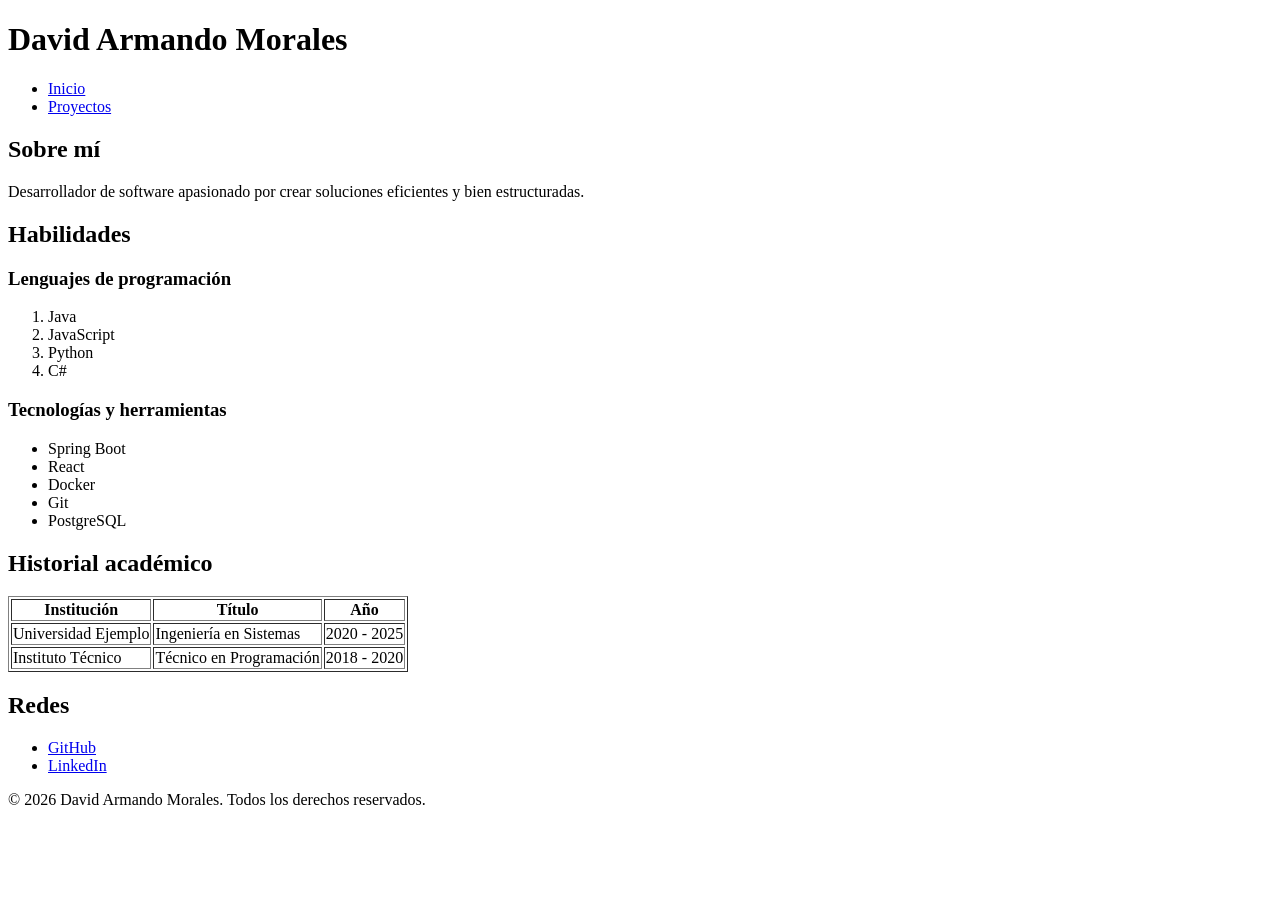
==== portfolio-personal/src/main/resources/static/index.html @ ada37d74 "Mueve archivos HTML a src/main/resources/static/" ====
<!DOCTYPE html>
<html lang="es">
<head>
    <meta charset="UTF-8">
    <meta name="viewport" content="width=device-width, initial-scale=1.0">
    <title>Mi Portafolio</title>
</head>
<body>

    <header>
        <h1>David Armando Morales</h1>
        <nav>
            <ul>
                <li><a href="index.html">Inicio</a></li>
                <li><a href="proyectos.html">Proyectos</a></li>
            </ul>
        </nav>
    </header>

    <main>
        <section>
            <h2>Sobre mí</h2>
            <p>Desarrollador de software apasionado por crear soluciones eficientes y bien estructuradas.</p>
        </section>

        <section>
            <h2>Habilidades</h2>

            <h3>Lenguajes de programación</h3>
            <ol>
                <li>Java</li>
                <li>JavaScript</li>
                <li>Python</li>
                <li>C#</li>
            </ol>

            <h3>Tecnologías y herramientas</h3>
            <ul>
                <li>Spring Boot</li>
                <li>React</li>
                <li>Docker</li>
                <li>Git</li>
                <li>PostgreSQL</li>
            </ul>
        </section>

        <section>
            <h2>Historial académico</h2>
            <table border="1">
                <thead>
                    <tr>
                        <th>Institución</th>
                        <th>Título</th>
                        <th>Año</th>
                    </tr>
                </thead>
                <tbody>
                    <tr>
                        <td>Universidad Ejemplo</td>
                        <td>Ingeniería en Sistemas</td>
                        <td>2020 - 2025</td>
                    </tr>
                    <tr>
                        <td>Instituto Técnico</td>
                        <td>Técnico en Programación</td>
                        <td>2018 - 2020</td>
                    </tr>
                </tbody>
            </table>
        </section>

        <section>
            <h2>Redes</h2>
            <ul>
                <li><a href="https://github.com/" target="_blank">GitHub</a></li>
                <li><a href="https://linkedin.com/" target="_blank">LinkedIn</a></li>
            </ul>
        </section>
    </main>

    <footer>
        <p>&copy; 2026 David Armando Morales. Todos los derechos reservados.</p>
    </footer>

</body>
</html>
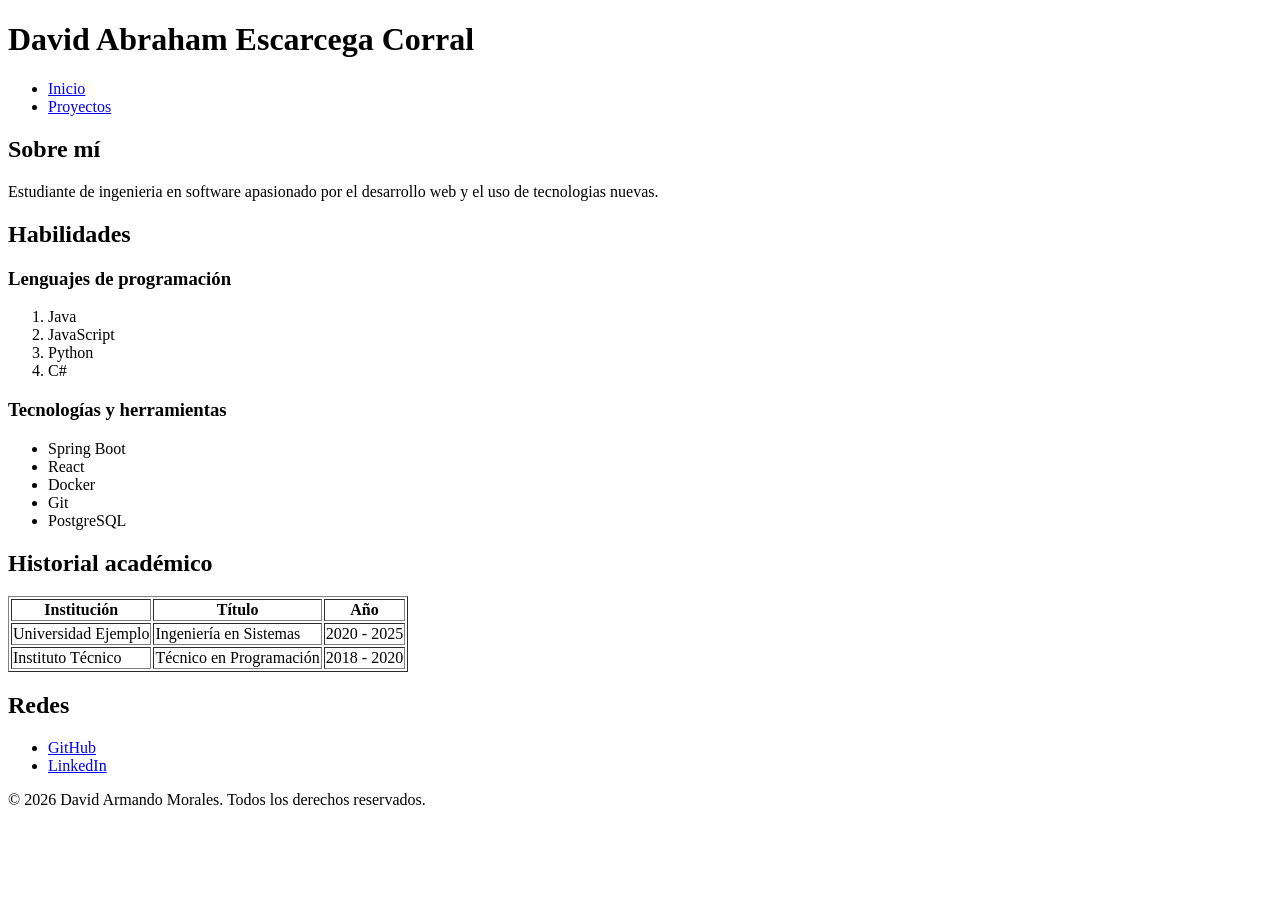
==== commit 09dd5ff9: "Agrega spring-boot-devtools para recarga automática" ====
--- a/portfolio-personal/src/main/resources/static/index.html
+++ b/portfolio-personal/src/main/resources/static/index.html
@@ -8,7 +8,7 @@
 <body>
 
     <header>
-        <h1>David Armando Morales</h1>
+        <h1>David Abraham Escarcega Corral</h1>
         <nav>
             <ul>
                 <li><a href="index.html">Inicio</a></li>
@@ -20,7 +20,7 @@
     <main>
         <section>
             <h2>Sobre mí</h2>
-            <p>Desarrollador de software apasionado por crear soluciones eficientes y bien estructuradas.</p>
+            <p>Estudiante de ingenieria en software apasionado por el desarrollo web y el uso de tecnologias nuevas.</p>
         </section>
 
         <section>
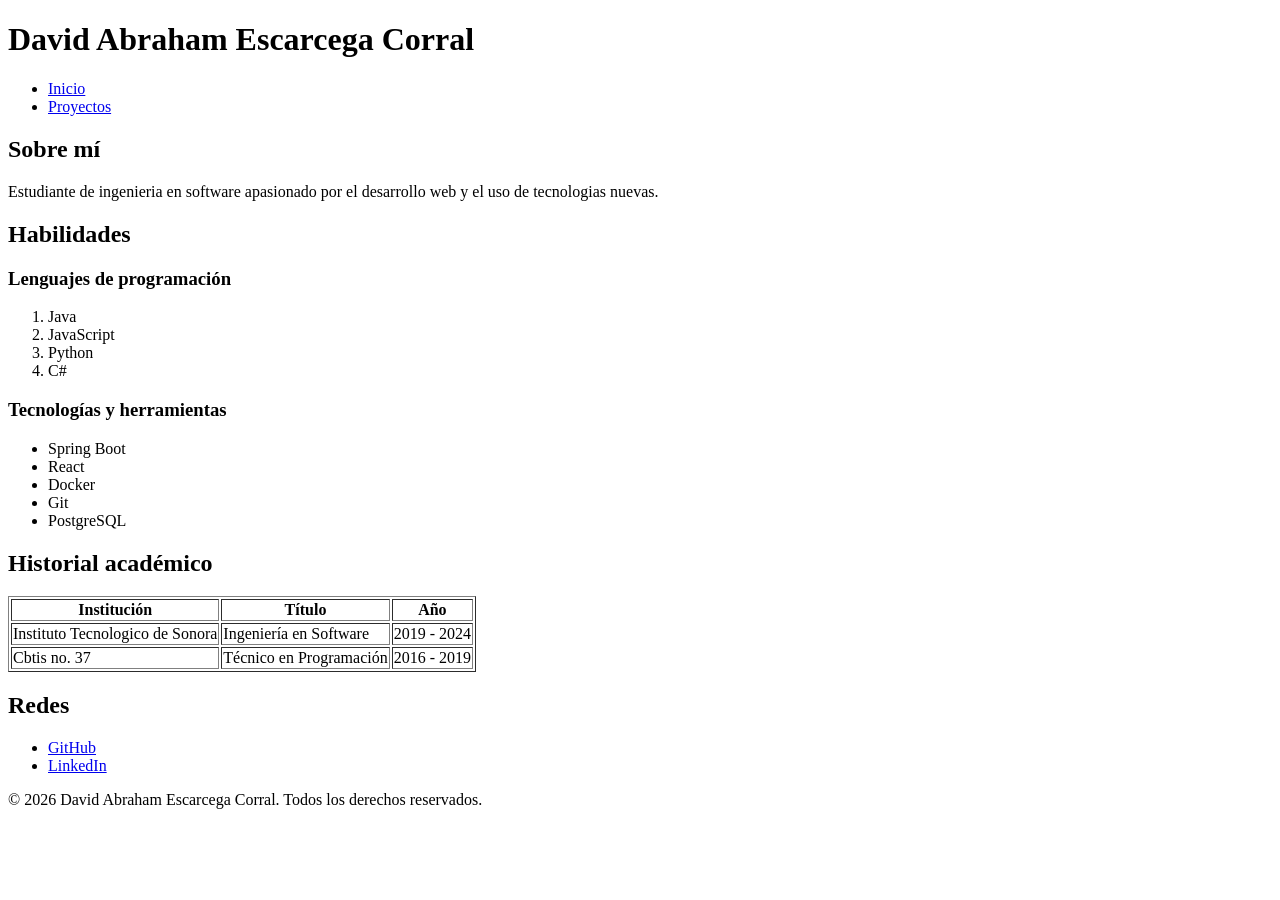
==== commit 7f5503e5: "Portfolio v1" ====
--- a/portfolio-personal/src/main/resources/static/index.html
+++ b/portfolio-personal/src/main/resources/static/index.html
@@ -56,14 +56,14 @@
                 </thead>
                 <tbody>
                     <tr>
-                        <td>Universidad Ejemplo</td>
-                        <td>Ingeniería en Sistemas</td>
-                        <td>2020 - 2025</td>
+                        <td>Instituto Tecnologico de Sonora</td>
+                        <td>Ingeniería en Software</td>
+                        <td>2019 - 2024</td>
                     </tr>
                     <tr>
-                        <td>Instituto Técnico</td>
+                        <td>Cbtis no. 37</td>
                         <td>Técnico en Programación</td>
-                        <td>2018 - 2020</td>
+                        <td>2016 - 2019</td>
                     </tr>
                 </tbody>
             </table>
@@ -72,14 +72,14 @@
         <section>
             <h2>Redes</h2>
             <ul>
-                <li><a href="https://github.com/" target="_blank">GitHub</a></li>
+                <li><a href="https://github.com/DavidEscarcegaCorral" target="_blank">GitHub</a></li>
                 <li><a href="https://linkedin.com/" target="_blank">LinkedIn</a></li>
             </ul>
         </section>
     </main>
 
     <footer>
-        <p>&copy; 2026 David Armando Morales. Todos los derechos reservados.</p>
+        <p>&copy; 2026 David Abraham Escarcega Corral. Todos los derechos reservados.</p>
     </footer>
 
 </body>
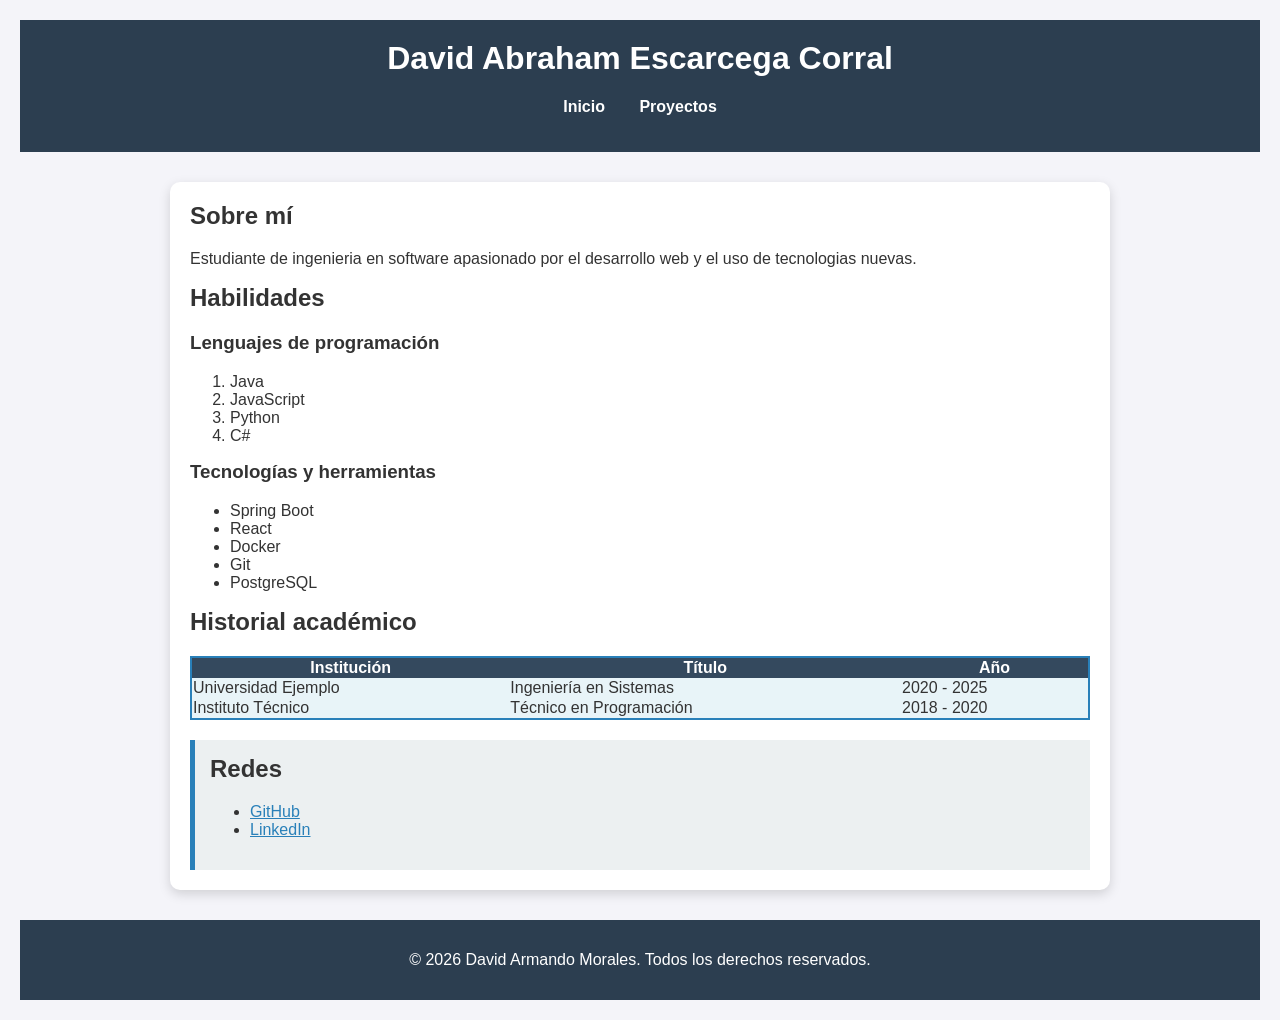
==== commit 868b2ee0: "Agrega hoja de estilos CSS con selectores de etiqueta, clase e ID" ====
--- a/portfolio-personal/src/main/resources/static/index.html
+++ b/portfolio-personal/src/main/resources/static/index.html
@@ -4,6 +4,7 @@
     <meta charset="UTF-8">
     <meta name="viewport" content="width=device-width, initial-scale=1.0">
     <title>Mi Portafolio</title>
+    <link rel="stylesheet" href="css/styles.css">
 </head>
 <body>
 
@@ -17,7 +18,7 @@
         </nav>
     </header>
 
-    <main>
+    <main id="principal">
         <section>
             <h2>Sobre mí</h2>
             <p>Estudiante de ingenieria en software apasionado por el desarrollo web y el uso de tecnologias nuevas.</p>
@@ -46,7 +47,7 @@
 
         <section>
             <h2>Historial académico</h2>
-            <table border="1">
+            <table class="destacado">
                 <thead>
                     <tr>
                         <th>Institución</th>
@@ -56,30 +57,30 @@
                 </thead>
                 <tbody>
                     <tr>
-                        <td>Instituto Tecnologico de Sonora</td>
-                        <td>Ingeniería en Software</td>
-                        <td>2019 - 2024</td>
+                        <td>Universidad Ejemplo</td>
+                        <td>Ingeniería en Sistemas</td>
+                        <td>2020 - 2025</td>
                     </tr>
                     <tr>
-                        <td>Cbtis no. 37</td>
+                        <td>Instituto Técnico</td>
                         <td>Técnico en Programación</td>
-                        <td>2016 - 2019</td>
+                        <td>2018 - 2020</td>
                     </tr>
                 </tbody>
             </table>
         </section>
 
-        <section>
+        <section id="contacto">
             <h2>Redes</h2>
             <ul>
-                <li><a href="https://github.com/DavidEscarcegaCorral" target="_blank">GitHub</a></li>
+                <li><a href="https://github.com/" target="_blank">GitHub</a></li>
                 <li><a href="https://linkedin.com/" target="_blank">LinkedIn</a></li>
             </ul>
         </section>
     </main>
 
     <footer>
-        <p>&copy; 2026 David Abraham Escarcega Corral. Todos los derechos reservados.</p>
+        <p>&copy; 2026 David Armando Morales. Todos los derechos reservados.</p>
     </footer>
 
 </body>
--- a/portfolio-personal/src/main/resources/static/css/styles.css
+++ b/portfolio-personal/src/main/resources/static/css/styles.css
@@ -0,0 +1,86 @@
+/* Selector de etiqueta */
+body {
+    font-family: 'Segoe UI', Tahoma, Geneva, Verdana, sans-serif;
+    background-color: #f4f4f9;
+    margin: 0;
+    padding: 20px;
+    color: #333;
+}
+
+header {
+    background-color: #2c3e50;
+    color: white;
+    padding: 20px;
+    text-align: center;
+}
+
+nav ul {
+    list-style: none;
+    padding: 0;
+}
+
+nav ul li {
+    display: inline;
+    margin: 0 15px;
+}
+
+nav a {
+    color: white;
+    text-decoration: none;
+    font-weight: bold;
+}
+
+h1, h2, h3 {
+    margin-top: 0;
+}
+
+table {
+    width: 100%;
+    border-collapse: collapse;
+}
+
+th {
+    background-color: #34495e;
+    color: white;
+}
+
+/* Selector de clase */
+.destacado {
+    background-color: #e8f4f8;
+    border: 2px solid #2980b9;
+    border-radius: 8px;
+    padding: 15px;
+}
+
+/* Selector de ID */
+#principal {
+    max-width: 900px;
+    margin: 30px auto;
+    padding: 20px;
+    background-color: white;
+    box-shadow: 0 4px 12px rgba(0, 0, 0, 0.15);
+    border-radius: 10px;
+}
+
+#contacto {
+    background-color: #ecf0f1;
+    border-left: 5px solid #2980b9;
+    padding: 15px;
+    margin-top: 20px;
+}
+
+footer {
+    text-align: center;
+    padding: 15px;
+    background-color: #2c3e50;
+    color: white;
+    margin-top: 30px;
+}
+
+a {
+    color: #2980b9;
+}
+
+a:hover {
+    color: #1a5276;
+}
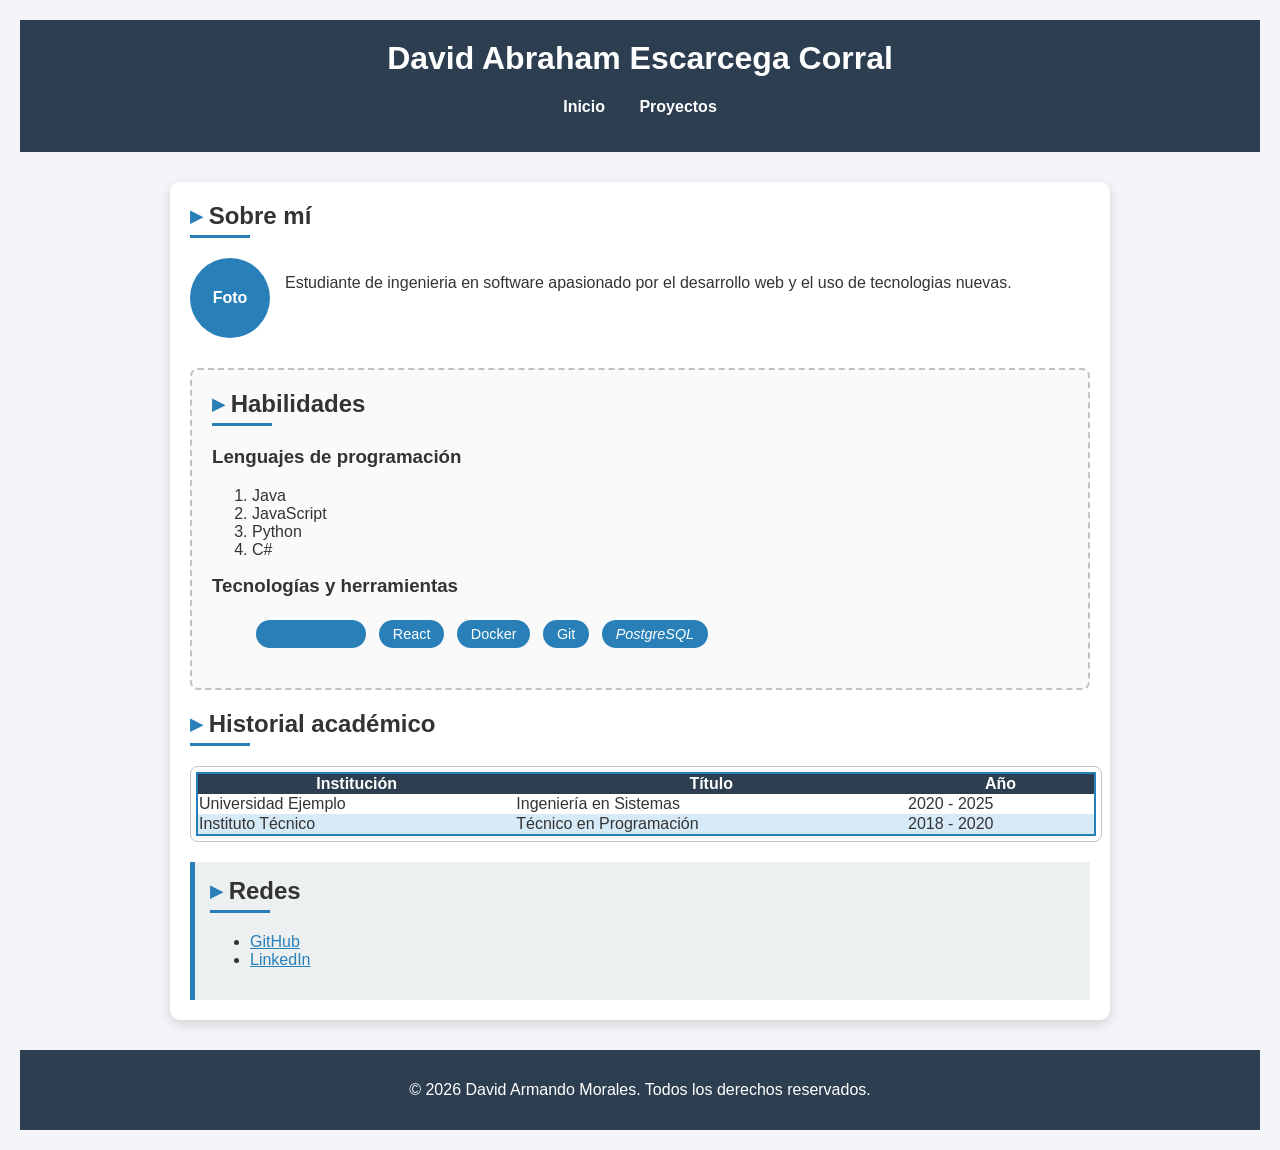
==== commit 5e903d5c: "Aplica conceptos CSS: variables, pseudo-clases, pseudo-elementos, float, overflow, box model, displa" ====
--- a/portfolio-personal/src/main/resources/static/index.html
+++ b/portfolio-personal/src/main/resources/static/index.html
@@ -21,10 +21,13 @@
     <main id="principal">
         <section>
             <h2>Sobre mí</h2>
-            <p>Estudiante de ingenieria en software apasionado por el desarrollo web y el uso de tecnologias nuevas.</p>
+            <div class="perfil">
+                <div class="foto-placeholder">Foto</div>
+                <p>Estudiante de ingenieria en software apasionado por el desarrollo web y el uso de tecnologias nuevas.</p>
+            </div>
         </section>
 
-        <section>
+        <section class="caja">
             <h2>Habilidades</h2>
 
             <h3>Lenguajes de programación</h3>
@@ -36,7 +39,7 @@
             </ol>
 
             <h3>Tecnologías y herramientas</h3>
-            <ul>
+            <ul class="skills-list">
                 <li>Spring Boot</li>
                 <li>React</li>
                 <li>Docker</li>
@@ -47,27 +50,29 @@
 
         <section>
             <h2>Historial académico</h2>
-            <table class="destacado">
-                <thead>
-                    <tr>
-                        <th>Institución</th>
-                        <th>Título</th>
-                        <th>Año</th>
-                    </tr>
-                </thead>
-                <tbody>
-                    <tr>
-                        <td>Universidad Ejemplo</td>
-                        <td>Ingeniería en Sistemas</td>
-                        <td>2020 - 2025</td>
-                    </tr>
-                    <tr>
-                        <td>Instituto Técnico</td>
-                        <td>Técnico en Programación</td>
-                        <td>2018 - 2020</td>
-                    </tr>
-                </tbody>
-            </table>
+            <div class="overflow-demo">
+                <table class="destacado">
+                    <thead>
+                        <tr>
+                            <th>Institución</th>
+                            <th>Título</th>
+                            <th>Año</th>
+                        </tr>
+                    </thead>
+                    <tbody>
+                        <tr>
+                            <td>Universidad Ejemplo</td>
+                            <td>Ingeniería en Sistemas</td>
+                            <td>2020 - 2025</td>
+                        </tr>
+                        <tr>
+                            <td>Instituto Técnico</td>
+                            <td>Técnico en Programación</td>
+                            <td>2018 - 2020</td>
+                        </tr>
+                    </tbody>
+                </table>
+            </div>
         </section>
 
         <section id="contacto">
--- a/portfolio-personal/src/main/resources/static/css/styles.css
+++ b/portfolio-personal/src/main/resources/static/css/styles.css
@@ -1,15 +1,34 @@
-/* Selector de etiqueta */
+/* ===== CSS Variables ===== */
+:root {
+    --color-primary: #2c3e50;
+    --color-accent: #2980b9;
+    --color-bg: #f4f4f9;
+    --color-white: #ffffff;
+    --font-base: 'Segoe UI', Tahoma, Geneva, Verdana, sans-serif;
+    --shadow-sm: 0 2px 8px rgba(0, 0, 0, 0.1);
+    --radius-md: 8px;
+}
+
+/* ===== Grouping selectors ===== */
+h1, h2, h3 {
+    margin-top: 0;
+}
+
+th, footer, header {
+    background-color: var(--color-primary);
+    color: var(--color-white);
+}
+
+/* ===== Tag selectors ===== */
 body {
-    font-family: 'Segoe UI', Tahoma, Geneva, Verdana, sans-serif;
-    background-color: #f4f4f9;
+    font-family: var(--font-base);
+    background-color: var(--color-bg);
     margin: 0;
     padding: 20px;
     color: #333;
 }
 
 header {
-    background-color: #2c3e50;
-    color: white;
     padding: 20px;
     text-align: center;
 }
@@ -25,13 +44,9 @@
 }
 
 nav a {
-    color: white;
+    color: var(--color-white);
     text-decoration: none;
     font-weight: bold;
-}
-
-h1, h2, h3 {
-    margin-top: 0;
 }
 
 table {
@@ -39,48 +54,132 @@
     border-collapse: collapse;
 }
 
-th {
-    background-color: #34495e;
-    color: white;
+footer {
+    text-align: center;
+    padding: 15px;
+    margin-top: 30px;
 }
 
-/* Selector de clase */
+a {
+    color: var(--color-accent);
+}
+
+/* ===== Pseudo-classes ===== */
+a:hover {
+    color: #1a5276;
+    text-decoration: underline;
+}
+
+nav a:hover {
+    color: #85c1e9;
+}
+
+/* Pseudo-clase :nth-child para filas alternas de la tabla */
+tbody tr:nth-child(even) {
+    background-color: #d6eaf8;
+}
+
+tbody tr:nth-child(odd) {
+    background-color: var(--color-white);
+}
+
+/* Pseudo-clase :first-child y :last-child en listas de habilidades */
+.skills-list li:first-child {
+    font-weight: bold;
+    color: var(--color-accent);
+}
+
+.skills-list li:last-child {
+    font-style: italic;
+}
+
+/* ===== Pseudo-elements ===== */
+h2::before {
+    content: "▸ ";
+    color: var(--color-accent);
+}
+
+h2::after {
+    content: "";
+    display: block;
+    width: 60px;
+    height: 3px;
+    background-color: var(--color-accent);
+    margin-top: 5px;
+}
+
+/* ===== Class selector ===== */
 .destacado {
     background-color: #e8f4f8;
-    border: 2px solid #2980b9;
-    border-radius: 8px;
+    border: 2px solid var(--color-accent);
+    border-radius: var(--radius-md);
     padding: 15px;
 }
 
-/* Selector de ID */
+/* ===== ID selector ===== */
 #principal {
     max-width: 900px;
     margin: 30px auto;
     padding: 20px;
-    background-color: white;
+    background-color: var(--color-white);
     box-shadow: 0 4px 12px rgba(0, 0, 0, 0.15);
     border-radius: 10px;
 }
 
 #contacto {
     background-color: #ecf0f1;
-    border-left: 5px solid #2980b9;
+    border-left: 5px solid var(--color-accent);
     padding: 15px;
     margin-top: 20px;
 }
 
-footer {
-    text-align: center;
-    padding: 15px;
-    background-color: #2c3e50;
-    color: white;
-    margin-top: 30px;
+/* ===== Box model (box-sizing, margin, border, padding) ===== */
+.caja {
+    box-sizing: border-box;
+    width: 100%;
+    margin: 20px 0;
+    padding: 20px;
+    border: 2px dashed #bdc3c7;
+    border-radius: var(--radius-md);
+    background-color: #fafafa;
 }
 
-a {
-    color: #2980b9;
+/* ===== Width, height, overflow ===== */
+.overflow-demo {
+    width: 100%;
+    max-height: 180px;
+    overflow-y: auto;
+    border: 1px solid #bdc3c7;
+    border-radius: var(--radius-md);
+    padding: 5px;
 }
 
-a:hover {
-    color: #1a5276;
+/* ===== Float ===== */
+.perfil {
+    overflow: hidden;
 }
+
+.foto-placeholder {
+    float: left;
+    width: 80px;
+    height: 80px;
+    margin: 0 15px 10px 0;
+    background-color: var(--color-accent);
+    color: var(--color-white);
+    display: flex;
+    align-items: center;
+    justify-content: center;
+    border-radius: 50%;
+    font-weight: bold;
+}
+
+/* ===== Display (inline-block en skills) ===== */
+.skills-list li {
+    display: inline-block;
+    background-color: var(--color-accent);
+    color: var(--color-white);
+    padding: 6px 14px;
+    margin: 4px;
+    border-radius: 20px;
+    font-size: 0.9em;
+}
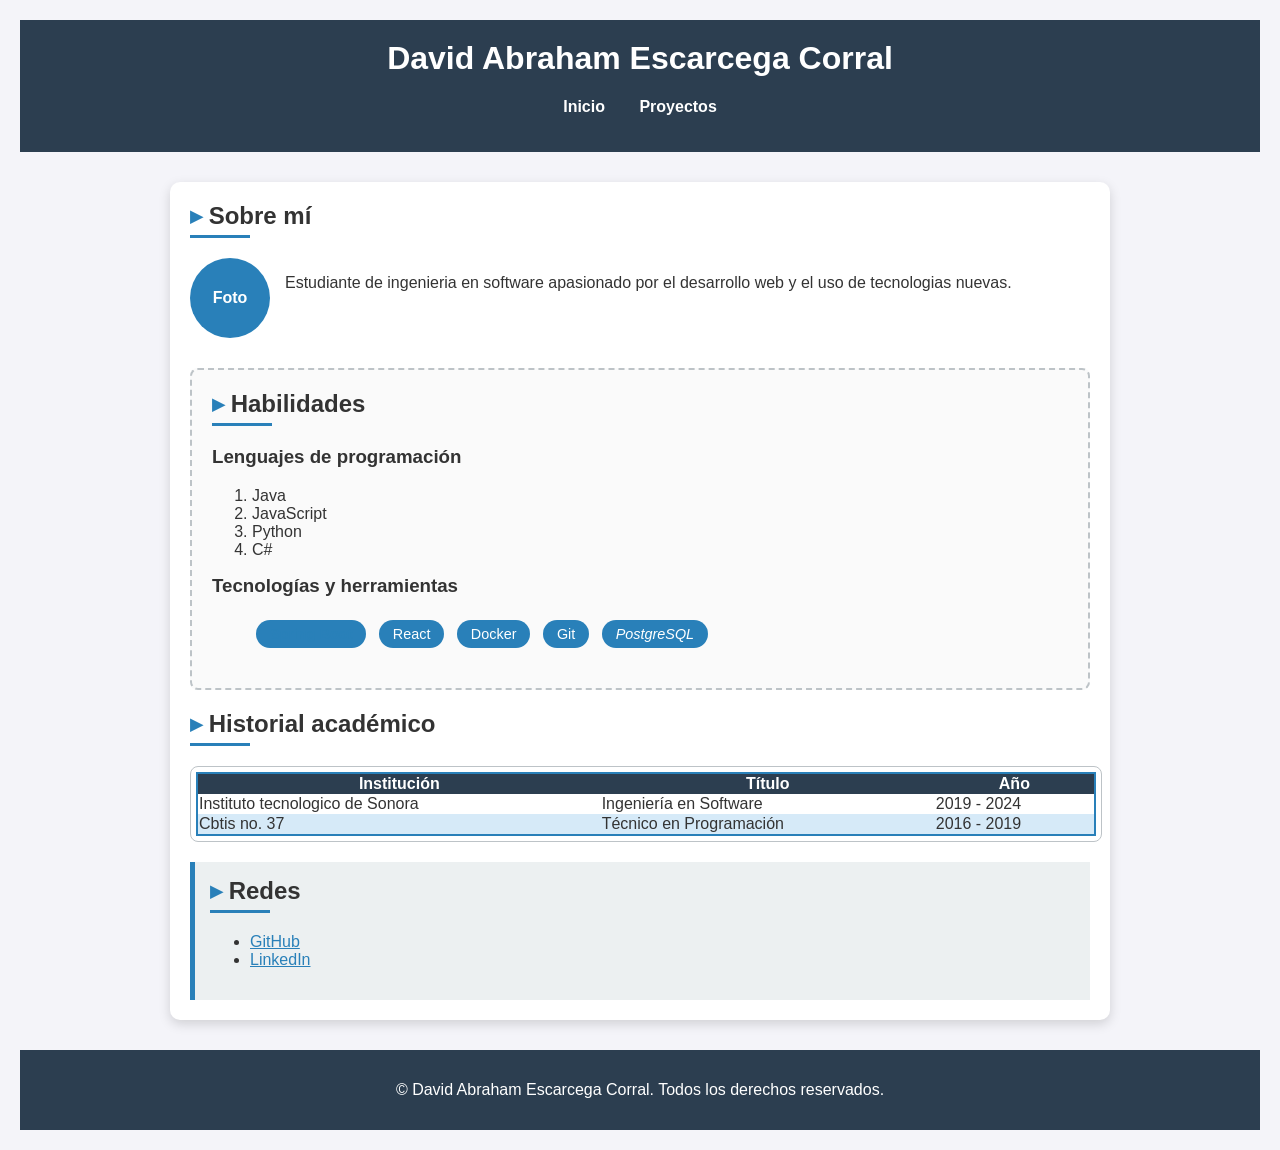
==== commit f0acdae2: "completado de informacion" ====
--- a/portfolio-personal/src/main/resources/static/index.html
+++ b/portfolio-personal/src/main/resources/static/index.html
@@ -61,14 +61,14 @@
                     </thead>
                     <tbody>
                         <tr>
-                            <td>Universidad Ejemplo</td>
-                            <td>Ingeniería en Sistemas</td>
-                            <td>2020 - 2025</td>
+                            <td>Instituto tecnologico de Sonora</td>
+                            <td>Ingeniería en Software</td>
+                            <td>2019 - 2024</td>
                         </tr>
                         <tr>
-                            <td>Instituto Técnico</td>
+                            <td>Cbtis no. 37</td>
                             <td>Técnico en Programación</td>
-                            <td>2018 - 2020</td>
+                            <td>2016 - 2019</td>
                         </tr>
                     </tbody>
                 </table>
@@ -78,14 +78,14 @@
         <section id="contacto">
             <h2>Redes</h2>
             <ul>
-                <li><a href="https://github.com/" target="_blank">GitHub</a></li>
+                <li><a href="https://github.com/DavidEscarcegaCorral" target="_blank">GitHub</a></li>
                 <li><a href="https://linkedin.com/" target="_blank">LinkedIn</a></li>
             </ul>
         </section>
     </main>
 
     <footer>
-        <p>&copy; 2026 David Armando Morales. Todos los derechos reservados.</p>
+        <p>&copy; David Abraham Escarcega Corral. Todos los derechos reservados.</p>
     </footer>
 
 </body>
--- a/portfolio-personal/src/main/resources/static/css/styles.css
+++ b/portfolio-personal/src/main/resources/static/css/styles.css
@@ -1,4 +1,3 @@
-/* ===== CSS Variables ===== */
 :root {
     --color-primary: #2c3e50;
     --color-accent: #2980b9;
@@ -9,7 +8,6 @@
     --radius-md: 8px;
 }
 
-/* ===== Grouping selectors ===== */
 h1, h2, h3 {
     margin-top: 0;
 }
@@ -19,7 +17,6 @@
     color: var(--color-white);
 }
 
-/* ===== Tag selectors ===== */
 body {
     font-family: var(--font-base);
     background-color: var(--color-bg);
@@ -64,7 +61,6 @@
     color: var(--color-accent);
 }
 
-/* ===== Pseudo-classes ===== */
 a:hover {
     color: #1a5276;
     text-decoration: underline;
@@ -74,7 +70,6 @@
     color: #85c1e9;
 }
 
-/* Pseudo-clase :nth-child para filas alternas de la tabla */
 tbody tr:nth-child(even) {
     background-color: #d6eaf8;
 }
@@ -83,7 +78,7 @@
     background-color: var(--color-white);
 }
 
-/* Pseudo-clase :first-child y :last-child en listas de habilidades */
+/* Pseudo-clase lista de habilidades */
 .skills-list li:first-child {
     font-weight: bold;
     color: var(--color-accent);
@@ -93,7 +88,6 @@
     font-style: italic;
 }
 
-/* ===== Pseudo-elements ===== */
 h2::before {
     content: "▸ ";
     color: var(--color-accent);
@@ -108,7 +102,7 @@
     margin-top: 5px;
 }
 
-/* ===== Class selector ===== */
+/* Class selector */
 .destacado {
     background-color: #e8f4f8;
     border: 2px solid var(--color-accent);
@@ -116,7 +110,7 @@
     padding: 15px;
 }
 
-/* ===== ID selector ===== */
+/* ID selector */
 #principal {
     max-width: 900px;
     margin: 30px auto;
@@ -133,7 +127,7 @@
     margin-top: 20px;
 }
 
-/* ===== Box model (box-sizing, margin, border, padding) ===== */
+/* Box model */
 .caja {
     box-sizing: border-box;
     width: 100%;
@@ -144,7 +138,6 @@
     background-color: #fafafa;
 }
 
-/* ===== Width, height, overflow ===== */
 .overflow-demo {
     width: 100%;
     max-height: 180px;
@@ -154,7 +147,6 @@
     padding: 5px;
 }
 
-/* ===== Float ===== */
 .perfil {
     overflow: hidden;
 }
@@ -173,7 +165,6 @@
     font-weight: bold;
 }
 
-/* ===== Display (inline-block en skills) ===== */
 .skills-list li {
     display: inline-block;
     background-color: var(--color-accent);
